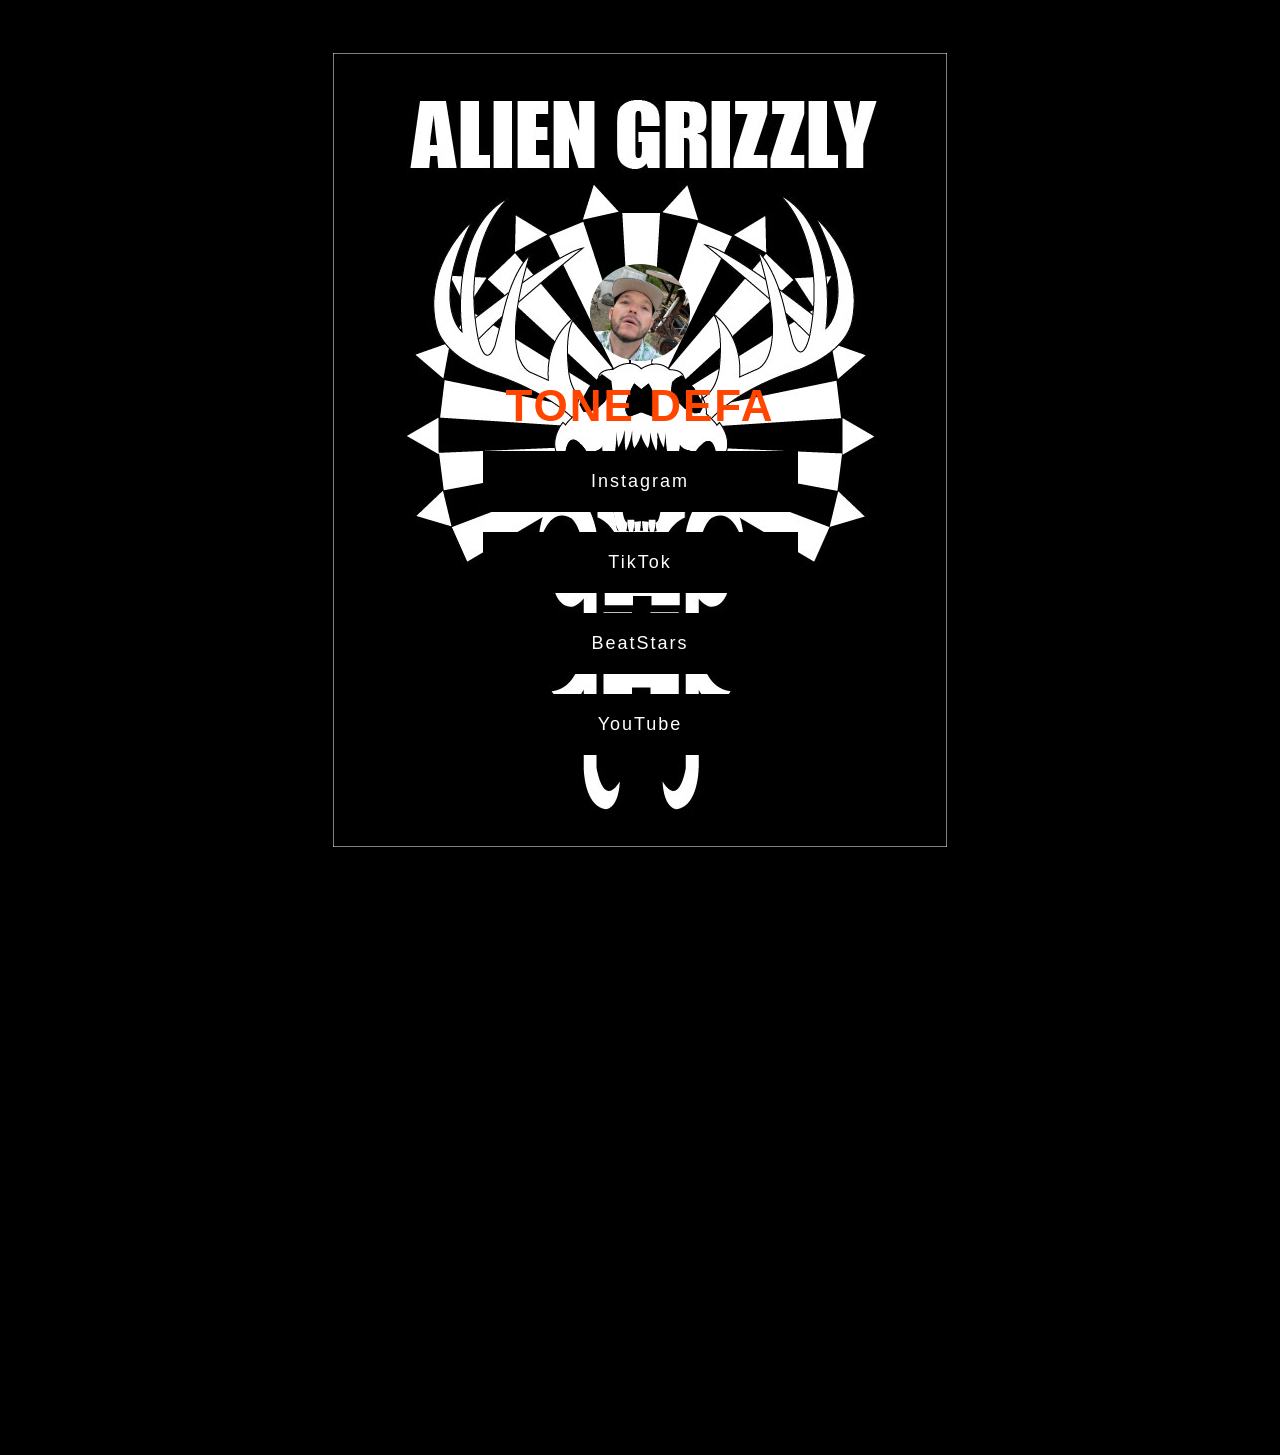
==== linkTree.html @ ffb00d54 "took home link out" ====
<!DOCTYPE html>
<html lang="en">
<head>
    <meta charset="UTF-8">
    <meta name="viewport" content="width=device-width, initial-scale=1.0">
    <link rel="stylesheet" href="css/style.css">
    <title>Tone Defa</title>
</head>
<body>
    <div class="bGround">
        
       
        <img class="profilePic" src="../images/toneDefa.jpg"/>
     
        
        <div class="profileName">TONE DEFA</div>

        <a href="https://www.instagram.com/tone_defa?igsh=OGQ5ZDc2ODk2ZA=="
        
           class="links">
            Instagram
        </a>
        <a href="https://www.tiktok.com/@tonedefa?_t=8mOPGPZBxTO&_r=1"
        
           class="links">
            TikTok
        </a>
        <a href="https://www.beatstars.com/ToneDefa?_gl=1*yd5hqy*_ga*MzM4MzYwNzA0LjE3MDM4ODg4NDg.*_ga_EFBBTCG2XY*MTcxNDYyNTAyNC4xNC4xLjE3MTQ2MjUxNDguMzAuMC4w" 
        
           class="links">
            BeatStars
        </a>
        <a href="https://www.youtube.com/channel/UCJDBbfxL9IowHKoq3903gIw"
        
           class="links">
            YouTube
        </a>
        
      
    </div>
 
</body>
</html>
---- css/style.css ----
body {
    margin: 0;
    letter-spacing: 2px;
}
.bGround {
   background-color: black;
   background-image: url("../images/blackscience_anaglyph.jpg");
   padding-top: 200px;
   padding-bottom: 700px;
   background-repeat: no-repeat;
   background-attachment: fixed;
   background-position: center;
}
.video{
    display: flex;
    justify-content: center;
    align-items: center;
}
.profilePic{
    display: block;
    margin-left: auto;
    margin-right: auto;

    margin-top: 5%;
    height: auto;
    max-width: 100px;

    border-radius: 50%;
}
.profileName{
    text-align: center;
    font-family:'Gill Sans', 'Gill Sans MT', Calibri, 'Trebuchet MS', sans-serif;
    font-weight: bolder;
    margin-top: 20px;
    font-size: 44px;
    color: orangered;

}
a{
    color: black;

}
.links{
  text-align: center;
  margin-top: 20px;
  background-color: black;
  border-width: 2px;
  padding: 20px;

  width: 275px;
  display: block;
  margin-left: auto;
  margin-right: auto;
  font-family: Verdana, Geneva, Tahoma, sans-serif;
  font-size: 18px;
}
a {
    text-decoration: none;
  
    color: white;
    transition: color 1s;
  }
  
  a:hover {
    color: black;
    background-color: orangered;
  }
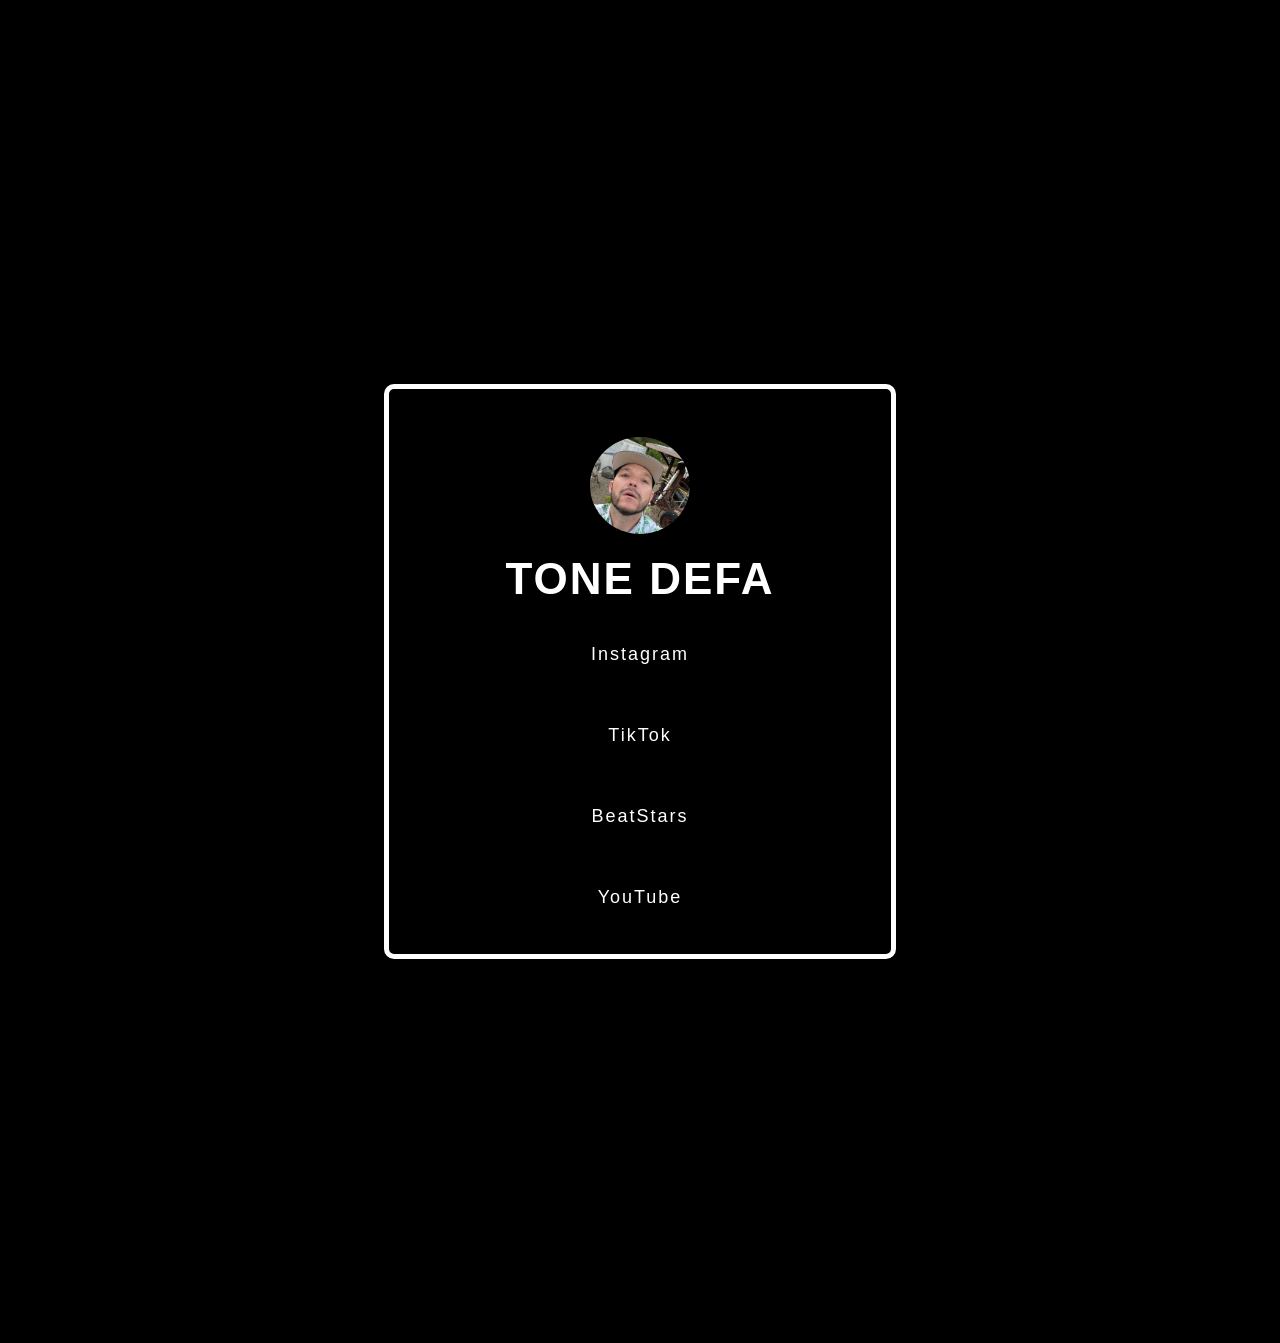
==== commit 0a9fe65b: "update css" ====
--- a/linkTree.html
+++ b/linkTree.html
@@ -7,14 +7,18 @@
     <title>Tone Defa</title>
 </head>
 <body>
+
     <div class="bGround">
+
+        <div class="border">
         
        
         <img class="profilePic" src="../images/toneDefa.jpg"/>
-     
+       
+       
         
         <div class="profileName">TONE DEFA</div>
-
+           
         <a href="https://www.instagram.com/tone_defa?igsh=OGQ5ZDc2ODk2ZA=="
         
            class="links">
@@ -36,8 +40,9 @@
             YouTube
         </a>
         
-      
     </div>
+    </div>
+
  
 </body>
 </html>
--- a/css/style.css
+++ b/css/style.css
@@ -4,12 +4,13 @@
 }
 .bGround {
    background-color: black;
-   background-image: url("../images/blackscience_anaglyph.jpg");
+   /* background-image: url("../images/blackscience_anaglyph.jpg"); */
    padding-top: 200px;
    padding-bottom: 700px;
    background-repeat: no-repeat;
    background-attachment: fixed;
    background-position: center;
+   padding: 30%;
 }
 .video{
     display: flex;
@@ -33,7 +34,7 @@
     font-weight: bolder;
     margin-top: 20px;
     font-size: 44px;
-    color: orangered;
+    color: white;
 
 }
 a{
@@ -65,3 +66,17 @@
     color: black;
     background-color: orangered;
   }
+  h3{
+    text-align: center;
+    font-family: Verdana, Geneva, Tahoma, sans-serif;
+    color: orangered;
+    font-weight: bold;
+    margin-top: 5px;
+  }
+  .border{
+    border-style: solid;
+    border-color: white;
+    border-width: thick;
+    padding: 5%;
+    border-radius: 10px;   
+  }
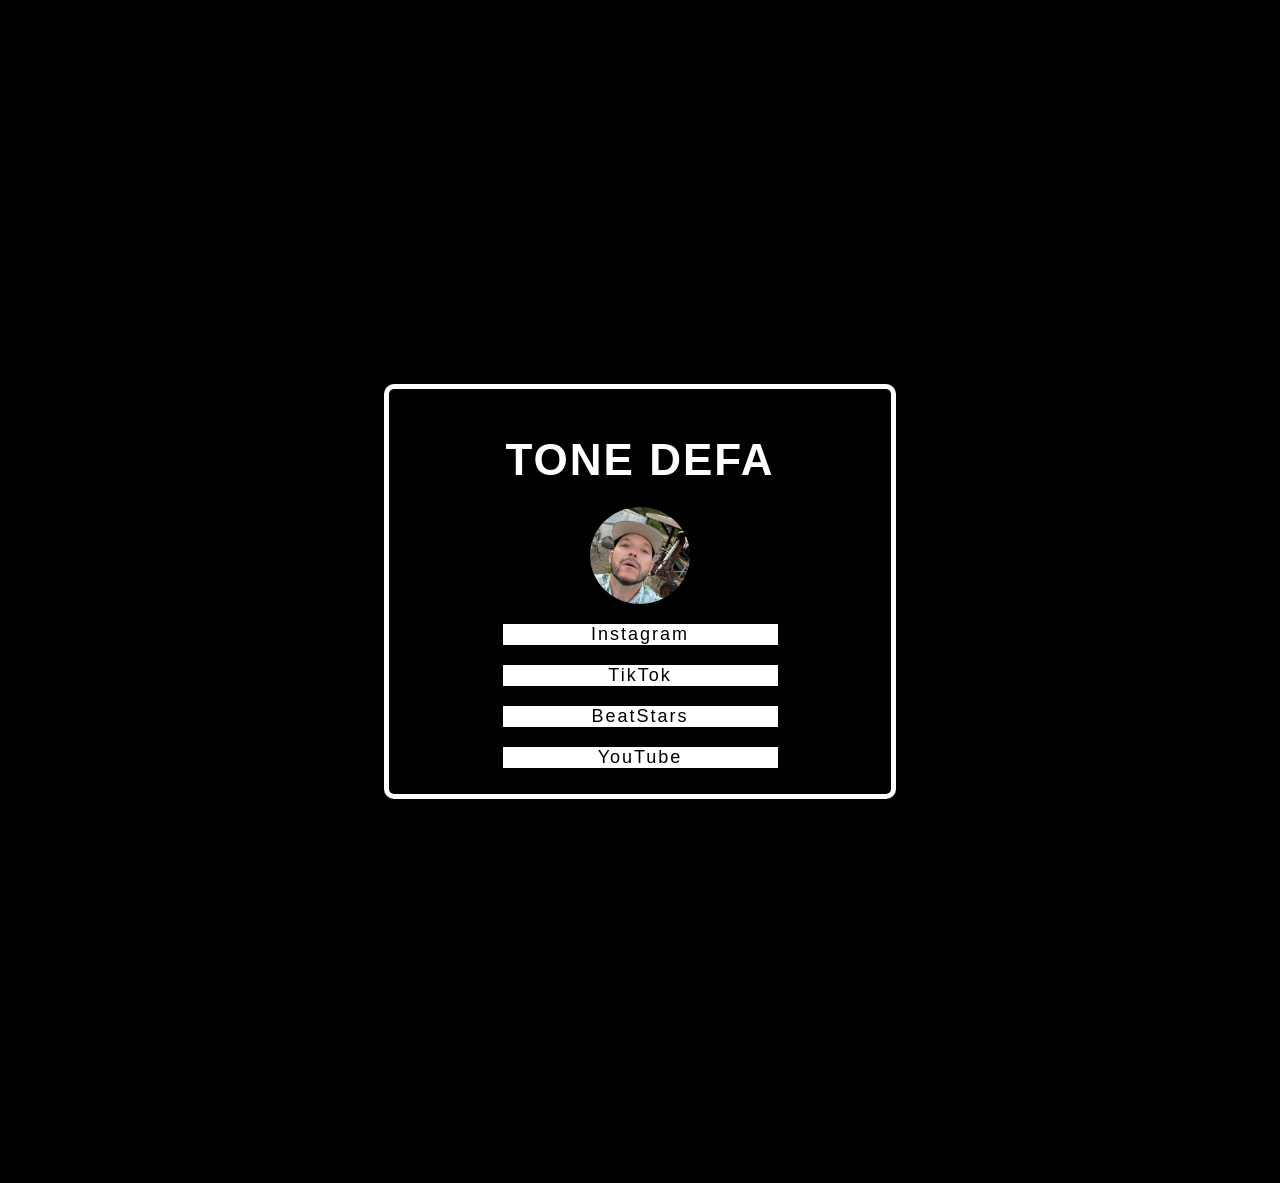
==== commit 63448d13: "fixed linktree design" ====
--- a/linkTree.html
+++ b/linkTree.html
@@ -2,7 +2,7 @@
 <html lang="en">
 <head>
     <meta charset="UTF-8">
-    <meta name="viewport" content="width=device-width, initial-scale=1.0">
+    <meta name="viewport" content="width=device-width, initial-scale=1"/>
     <link rel="stylesheet" href="css/style.css">
     <title>Tone Defa</title>
 </head>
@@ -11,14 +11,11 @@
     <div class="bGround">
 
         <div class="border">
+
+        <div class="profileName">TONE DEFA</div>    
         
-       
         <img class="profilePic" src="../images/toneDefa.jpg"/>
        
-       
-        
-        <div class="profileName">TONE DEFA</div>
-           
         <a href="https://www.instagram.com/tone_defa?igsh=OGQ5ZDc2ODk2ZA=="
         
            class="links">
--- a/css/style.css
+++ b/css/style.css
@@ -44,9 +44,9 @@
 .links{
   text-align: center;
   margin-top: 20px;
-  background-color: black;
+  background-color: white;
   border-width: 2px;
-  padding: 20px;
+  
 
   width: 275px;
   display: block;
@@ -58,7 +58,7 @@
 a {
     text-decoration: none;
   
-    color: white;
+    color: black;
     transition: color 1s;
   }
   
@@ -80,3 +80,18 @@
     padding: 5%;
     border-radius: 10px;   
   }
+@media (max-width:500px) {
+    .profilePic {
+      float: none;
+      width: 100%;
+    }
+
+}
+@media (max-width:500px) {
+    .links {
+     float:none;
+     width: 100%;
+  }
+}
+
+    
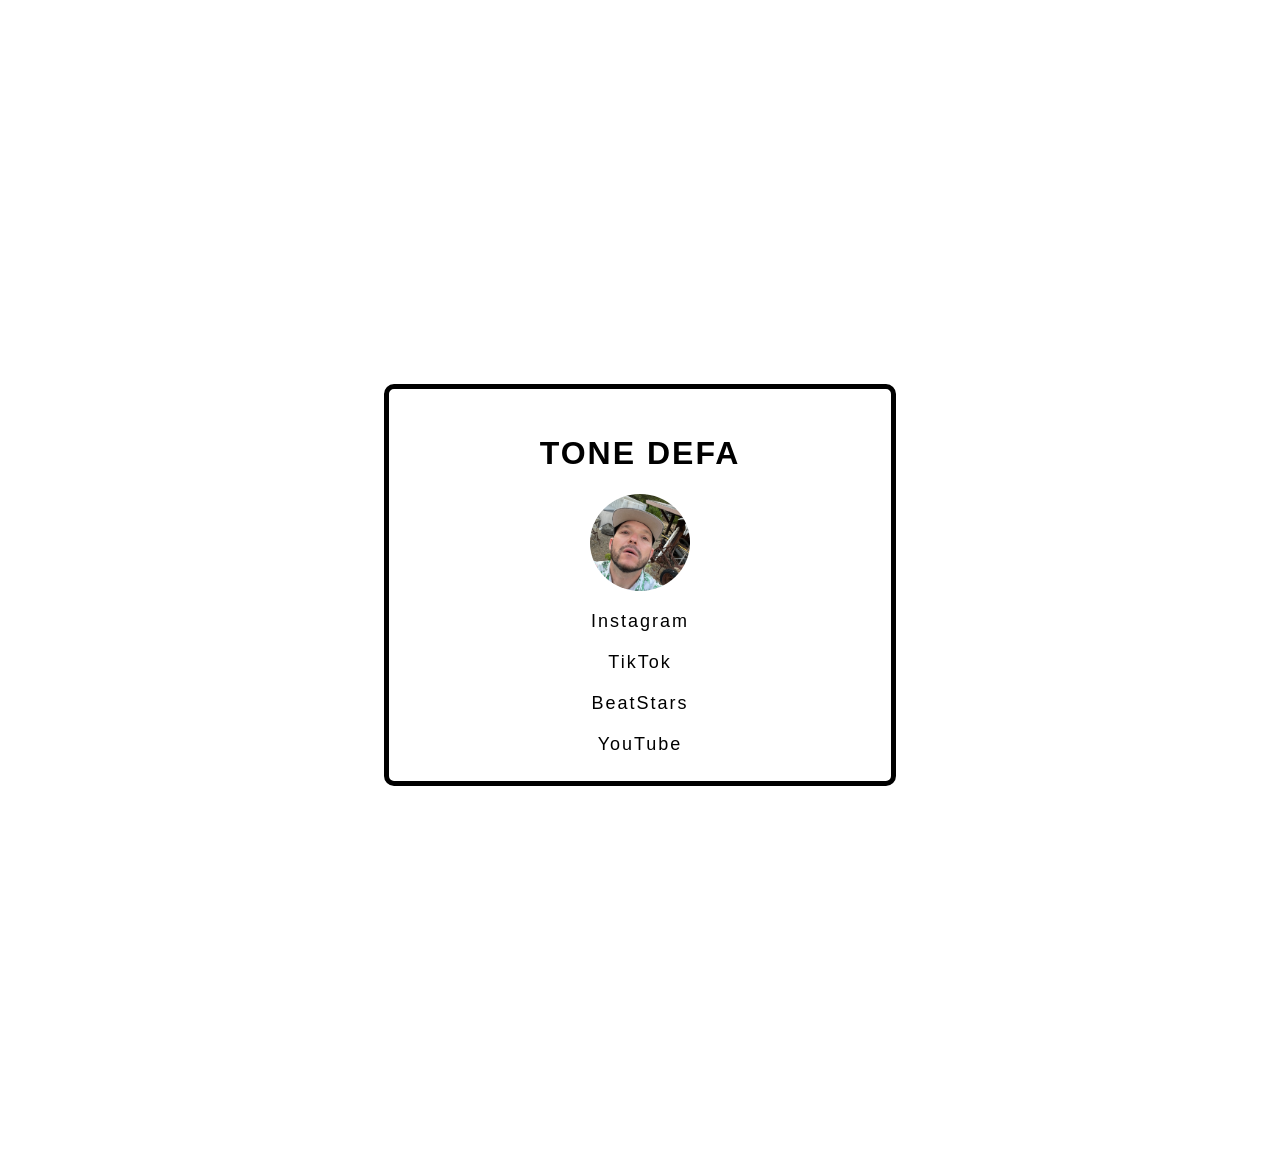
==== commit 24759f28: "changed page colors" ====
--- a/linkTree.html
+++ b/linkTree.html
@@ -12,7 +12,7 @@
 
         <div class="border">
 
-        <div class="profileName">TONE DEFA</div>    
+        <h1 class="profileName"> <a href="index.html">TONE DEFA</a></h1>    
         
         <img class="profilePic" src="../images/toneDefa.jpg"/>
        
--- a/css/style.css
+++ b/css/style.css
@@ -3,7 +3,7 @@
     letter-spacing: 2px;
 }
 .bGround {
-   background-color: black;
+   /* background-color: black; */
    /* background-image: url("../images/blackscience_anaglyph.jpg"); */
    padding-top: 200px;
    padding-bottom: 700px;
@@ -33,7 +33,6 @@
     font-family:'Gill Sans', 'Gill Sans MT', Calibri, 'Trebuchet MS', sans-serif;
     font-weight: bolder;
     margin-top: 20px;
-    font-size: 44px;
     color: white;
 
 }
@@ -63,7 +62,7 @@
   }
   
   a:hover {
-    color: black;
+    color: white;
     background-color: orangered;
   }
   h3{
@@ -75,7 +74,7 @@
   }
   .border{
     border-style: solid;
-    border-color: white;
+    border-color: black;
     border-width: thick;
     padding: 5%;
     border-radius: 10px;   
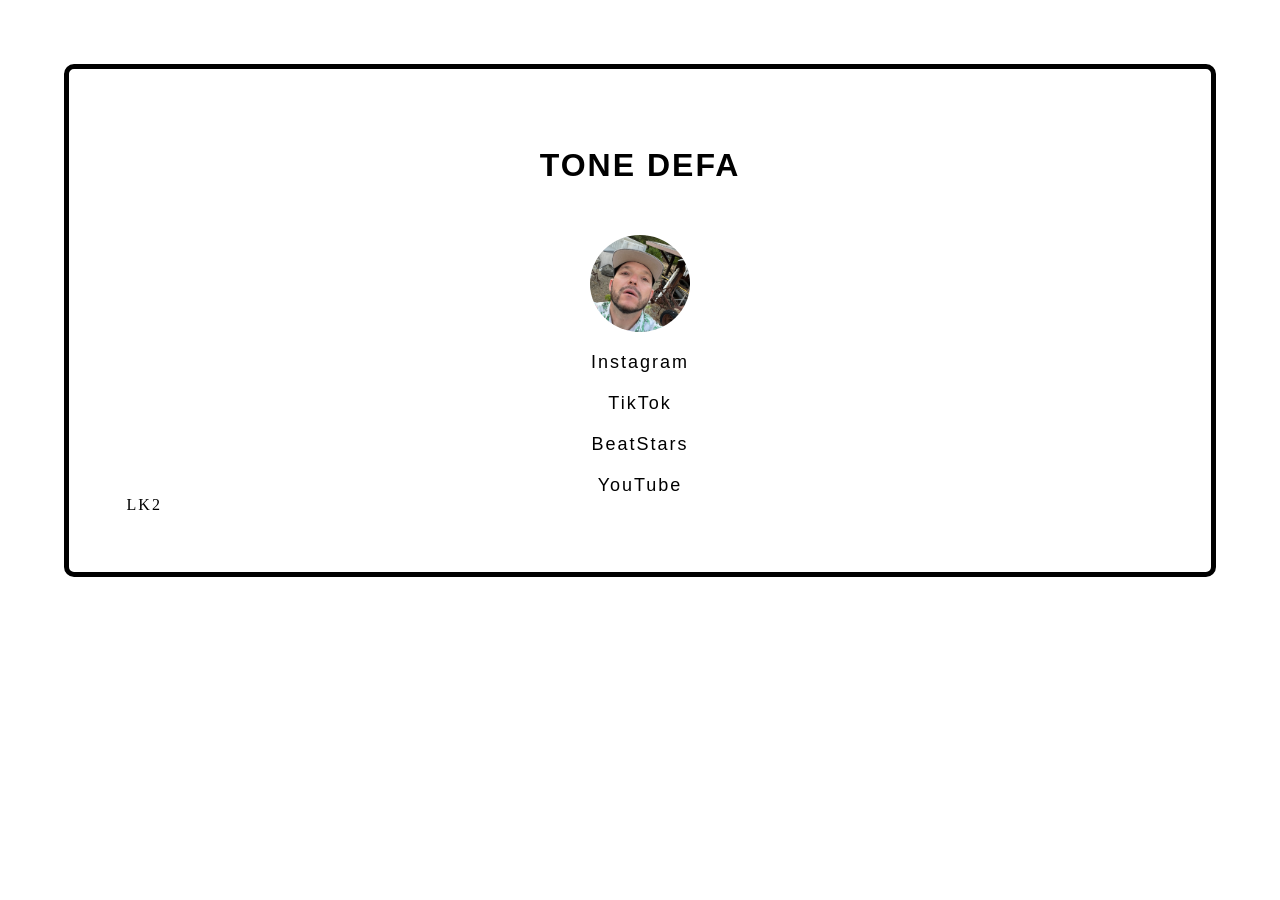
==== commit 606561be: "four squredlink tree made" ====
--- a/linkTree.html
+++ b/linkTree.html
@@ -12,7 +12,7 @@
 
         <div class="border">
 
-        <h1 class="profileName"> <a href="index.html">TONE DEFA</a></h1>    
+        <h1 class="profileName"> <a href="index.html" class="linkHome">TONE DEFA</a></h1>    
         
         <img class="profilePic" src="../images/toneDefa.jpg"/>
        
@@ -36,7 +36,8 @@
            class="links">
             YouTube
         </a>
-        
+
+        <a href="linkTree2.html">LK2</a>
     </div>
     </div>
 
--- a/css/style.css
+++ b/css/style.css
@@ -3,14 +3,14 @@
     letter-spacing: 2px;
 }
 .bGround {
-   /* background-color: black; */
-   /* background-image: url("../images/blackscience_anaglyph.jpg"); */
+   /* background-color: black; 
+   background-image: url("../images/blackscience_anaglyph.jpg"); 
    padding-top: 200px;
-   padding-bottom: 700px;
+   padding-bottom: 700px; */
    background-repeat: no-repeat;
    background-attachment: fixed;
    background-position: center;
-   padding: 30%;
+   padding: 5%;
 }
 .video{
     display: flex;
@@ -33,7 +33,7 @@
     font-family:'Gill Sans', 'Gill Sans MT', Calibri, 'Trebuchet MS', sans-serif;
     font-weight: bolder;
     margin-top: 20px;
-    color: white;
+    color: black;
 
 }
 a{
@@ -48,7 +48,7 @@
   
 
   width: 275px;
-  display: block;
+  display:block;
   margin-left: auto;
   margin-right: auto;
   font-family: Verdana, Geneva, Tahoma, sans-serif;
@@ -56,7 +56,6 @@
 }
 a {
     text-decoration: none;
-  
     color: black;
     transition: color 1s;
   }
@@ -65,7 +64,7 @@
     color: white;
     background-color: orangered;
   }
-  h3{
+  h4{
     text-align: center;
     font-family: Verdana, Geneva, Tahoma, sans-serif;
     color: orangered;
@@ -79,18 +78,9 @@
     padding: 5%;
     border-radius: 10px;   
   }
-@media (max-width:500px) {
-    .profilePic {
-      float: none;
-      width: 100%;
-    }
 
-}
-@media (max-width:500px) {
-    .links {
-     float:none;
-     width: 100%;
-  }
-}
+
+
+
 
     
